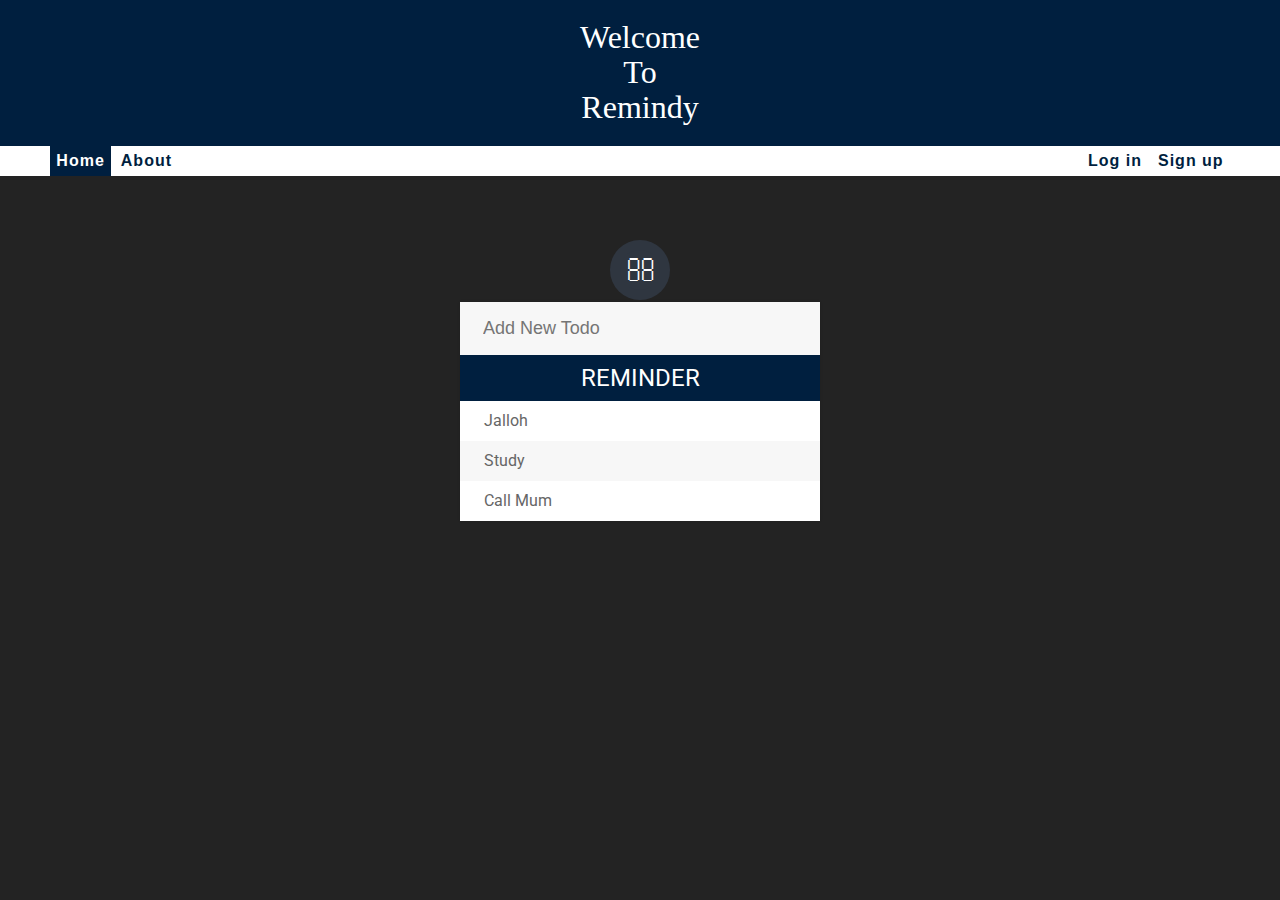
==== index.html @ 7e3cae2b "Adding to git" ====
<!DOCTYPE html>
<html>
<head>
	<title>Welcome To Remindy</title>
	<link rel="stylesheet" type="text/css" href="index.css">
	<link rel="stylesheet" href="https://use.fontawesome.com/releases/v5.3.1/css/all.css">
	<link href="https://fonts.googleapis.com/css?family=Roboto" rel="stylesheet">
	<link rel="stylesheet" type="text/css" href="https://use.fontawesome.com/releases/v5.0.13/css/all.css">
	<script type="text/javascript" src=lib/jquery-3.3.1.min.js></script>
	
</head>
<body>
	<h1>
		Welcome 
		<br>
		<span id="colorDisplay">To</span> 
		<br>
	Remindy</h1>

	<div id="info">
         <a href="#"><button id="home" class="selected" > Home</button></a>
         <a href="#"><button id="about"> About</button></a>
		<span id="preference"></span>
		<a href="LogSignUp/login.php"><button id="logIn"> Log in</button></a>
		<a href="LogSignUp/signup.php"><button id="signIn"> Sign up</button></a>
	</div>
    <!--  -->
    <div class="search">
            <input type="text" name="" class="search-txt" id="mySearch" placeholder="Search"/>
            <a class="search-btn">
             <i class="far fa-search"></i>
			</a>
			
	 </div>
	 <br><br><br><br><br><br><br>
	 <div id="container">
			<input type="text" placeholder="Add New Todo" class = "add">
			<h1>Reminder</h1>
			<ul id="myTodo">
					<li><span><i class="fa fa-trash"></i></span> Jalloh</li>
					<li><span><i class="fa fa-trash"></i></span> Study</li>
					<li><span><i class="fa fa-trash"></i></span> Call Mum</li>
	
			</ul>
		</div>

<script type="text/javascript" src="index.js"></script>
</body>
</html>

<!-- 
It is limited to 5 you can add if you want to add it daily without log in:
But you can do it unlimeted if you have an account. and We provide news for you
if you've because we want to you to keep productive about what you're day to day to work.
Note. We wanted to come up with an algorithm that will suggest any reading based on what you do daily or weekly.
if you have an account we sorted it for you alphabetically -->
---- index.css ----
body {
	background-color: #232323;
	margin: 0;
	font-family: "Montserrat", "Avenir";
}

h1 {
	color: white;
	text-align: center;
	background: #001f3f;
	margin: 0;
	font-weight: normal;
	line-height: 1.1;
	padding: 20px 0;
}

#colorDisplay {
	font-size: 100%;
}

#info {
	background: white;
	height: 30px;
	text-align: center;
	color: black;
}

.selected {
	color: white;
	background: #001f3f;
}

button {
	border: none;
	background: none;
	height: 100%;
	font-weight: 700;
	color: #001f3f;
	letter-spacing: 1px;
	font-size: inherit;
	transition: all 0.3s;
	--webkit-transition: all 0.3s;
	--moz-transition: all 0.3s;
	outline: none;
}
#preference {
	display: inline-block;
	width: 70%;
}

button:hover {
	color: white;
	background: #001f3f;
}

/* Searc bar part */
.search {
    position: absolute;
    top: 30%;
    left: 50%;
    transform: translate(-50%, -50%);
    background: #2f3640;
    height: 40px;
    border-radius: 40px;
    padding: 10px;
   }
   
   .search:hover > .search-txt {
    width: 240px;
    padding: 0 6px;
   }
   
   .search:hover > .search-btn {
    background: white;
    color: black;
   }
   
   .search-btn {
    /* color: #e84118; */
    /* float: right; */
    width: 40px;
    height: 40px;
    border-radius: 50%;
    background: #2f3640;
    display: flex;
    justify-content: center;
    align-items: center;
    transition: 0.4s;
    color: white;
    cursor: pointer;
   }
   
   .search-btn > i {
    font-size: 30px;
   }
   
   .search-txt {
    border: none;
    background: none;
    outline: none;
    float: left;
    padding: 0;
    color: white;
    font-size: 16px;
    transition: 0.4s;
    line-height: 40px;
    width: 0px;
    font-weight: bold;
   }

   /* todo part */

 #container {
	font-family: Roboto;
	background: #001f3f; 
  	background: -webkit-linear-gradient(to right, #2c3e50, #001f3f);
	background: linear-gradient(to right, #2c3e50, #001f3f);
	/*    */
 	width: 360px;
	margin: 0px auto;
 	background: #f7f7f7;
 	box-shadow: 0 0 3px rgba(0,0,0, 0.1);
}

.completed {
	color: gray;
	text-decoration: line-through;
}

#container h1 {
	background: #001f3f;
	color: white;
	margin: 0;
	padding: 10px 20px;
	text-transform: uppercase;
	font-size: 24px;
	font-weight: normal;
}

#container ul {
	list-style: none;
	margin: 0;
	padding: 0;
}


#container li {
	background: #fff;
	height: 40px;
	line-height: 40px;
	color: #666;
}

#container li:nth-child(2n) {
	background: #f7f7f7;
}

#container input {
	font-size: 18px;
	color: #2980b9;
	background: #f7f7f7;
	width: 100%;
	padding: 13px 13px 13px 20px;
	box-sizing: border-box;
	border: 3px solid rgba(0,0,0,0);
}

#container input:focus {
	background: #fff;
	border: 3px solid #2980b9;
	outline: none;
}

#container .fa-plus {
	float: right;
}

#container span {
	background: #e74c3c;
	height: 40px;
	margin-right: 20px;
	text-align: center;
	color: white;
	width: 0px;
	display: inline-block;
	transition: 0.2s linear;
	opacity: 0;
}

#container li:hover span {
	width: 40px;
	opacity: 1.0;
}
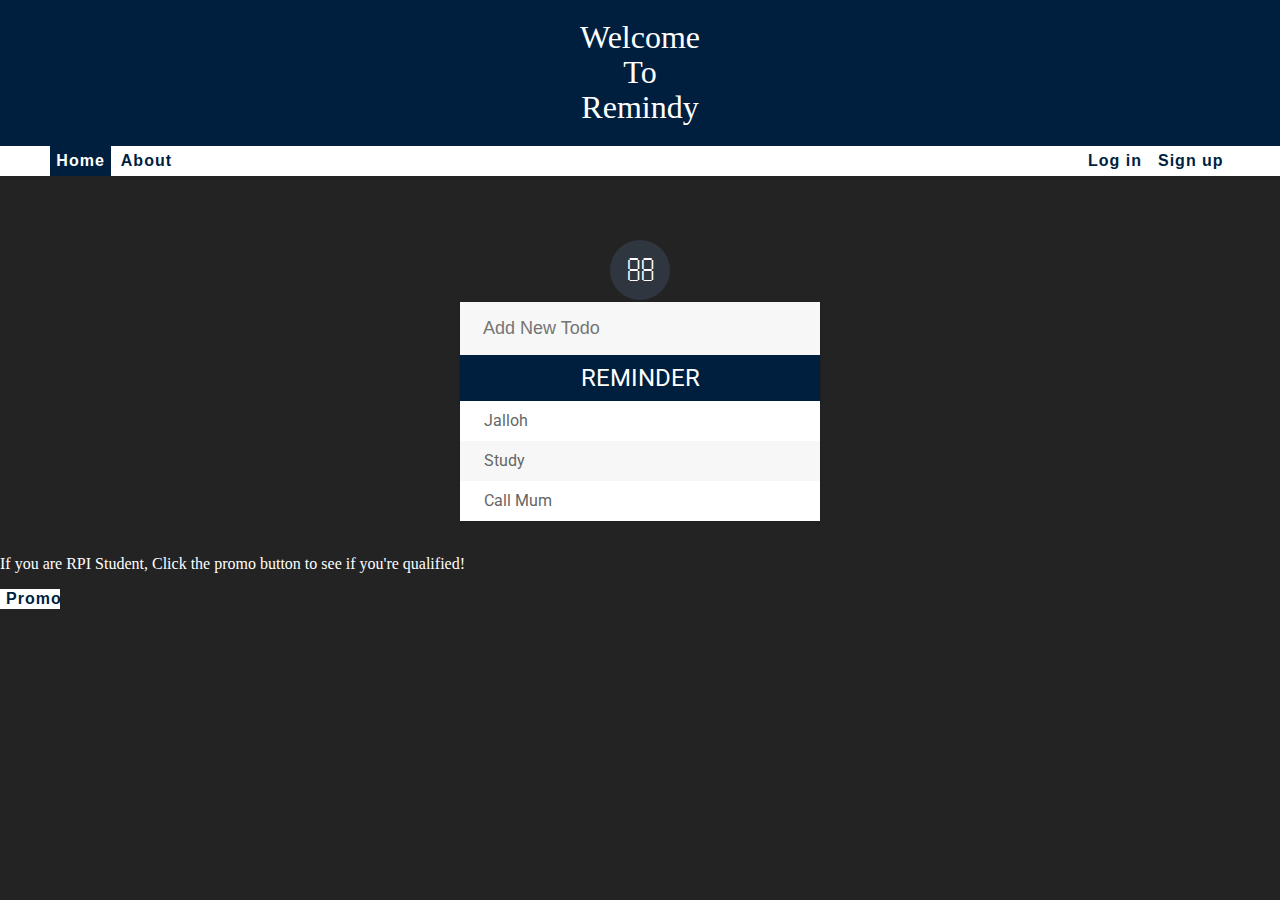
==== commit 870f5c80: "Moving files from where they belong. And adding new links." ====
--- a/index.html
+++ b/index.html
@@ -43,6 +43,12 @@
 	
 			</ul>
 		</div>
+		<br>
+		<p>If you are RPI Student, Click the promo button to see if you're qualified!</p>
+	<div id=ask>
+			
+			<a href="Promo/promo.html"><button id="promo">Promo</button></a>
+	</div>
 
 <script type="text/javascript" src="index.js"></script>
 </body>
--- a/index.css
+++ b/index.css
@@ -192,3 +192,16 @@
 	width: 40px;
 	opacity: 1.0;
 }
+
+/* promo */
+p {
+	color: white;
+}
+#ask {
+	background: white;
+	height: 20px;
+	/* text-align: center;
+	color: black;
+	display: inline-block; */
+	width: 4.7%;
+}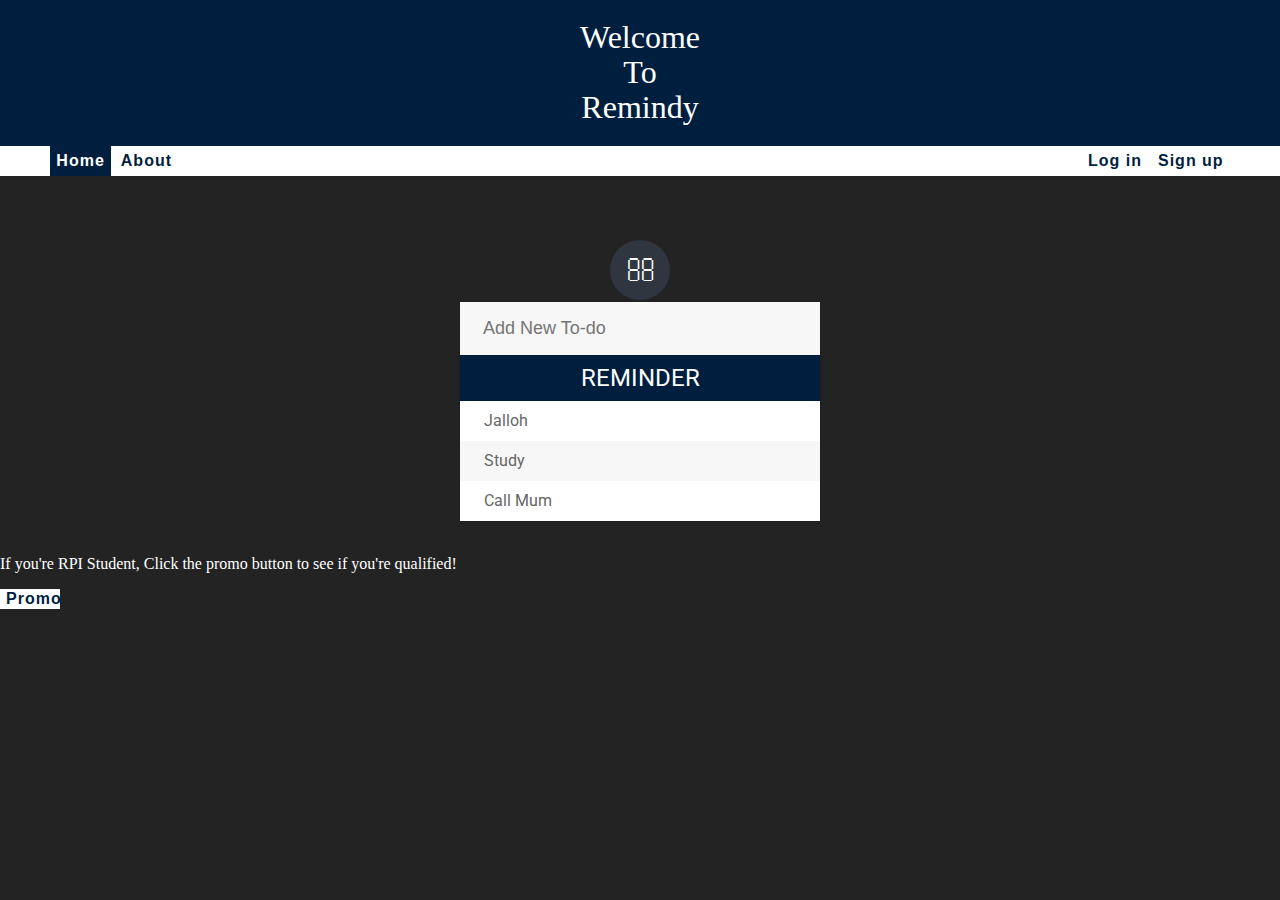
==== commit b9609205: "Adding the work dome by Teddy and me" ====
--- a/index.html
+++ b/index.html
@@ -19,7 +19,7 @@
 
 	<div id="info">
          <a href="#"><button id="home" class="selected" > Home</button></a>
-         <a href="#"><button id="about"> About</button></a>
+         <a href="other/about.html"><button id="about"> About</button></a>
 		<span id="preference"></span>
 		<a href="LogSignUp/login.php"><button id="logIn"> Log in</button></a>
 		<a href="LogSignUp/signup.php"><button id="signIn"> Sign up</button></a>
@@ -34,7 +34,7 @@
 	 </div>
 	 <br><br><br><br><br><br><br>
 	 <div id="container">
-			<input type="text" placeholder="Add New Todo" class = "add">
+			<input type="text" placeholder="Add New To-do" class = "add">
 			<h1>Reminder</h1>
 			<ul id="myTodo">
 					<li><span><i class="fa fa-trash"></i></span> Jalloh</li>
@@ -44,7 +44,7 @@
 			</ul>
 		</div>
 		<br>
-		<p>If you are RPI Student, Click the promo button to see if you're qualified!</p>
+		<p>If you're RPI Student, Click the promo button to see if you're qualified!</p>
 	<div id=ask>
 			
 			<a href="Promo/promo.html"><button id="promo">Promo</button></a>
